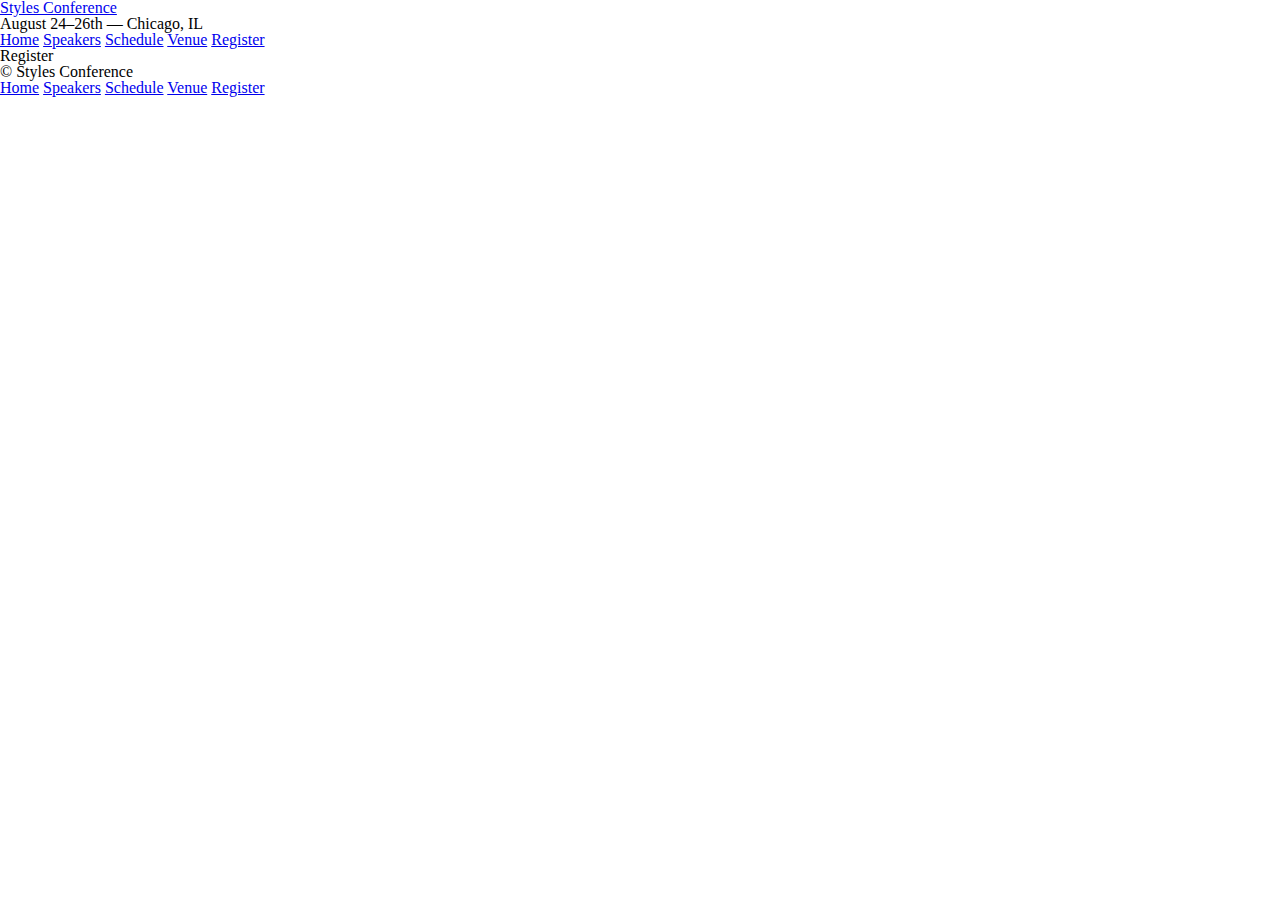
==== register.html @ 9a159ec3 "some new elements and tags" ====
<!DOCTYPE html>
<html lang="en">
    <head>
        <meta charset="utf-8">
        <title>Styles Conference</title>
        <link rel="stylesheet" href="assets/stylesheets/main.css">
    </head>
    <body>
        <header>
            <h1>
                <a href="index.html">Styles Conference</a>
            </h1>
            <h3>August 24&ndash;26th &mdash; Chicago, IL</h3>
            <nav>
                <a href="index.html">Home</a>
                <a href="speakers.html">Speakers</a>
                <a href="schedule.html">Schedule</a>
                <a href="venue.html">Venue</a>
                <a href="register.html">Register</a>
            </nav>
        </header>

        <h1>Register</h1>

        <footer>
            <small>&copy; Styles Conference</small>
            <nav>
                <a href="index.html">Home</a>
                <a href="speakers.html">Speakers</a>
                <a href="schedule.html">Schedule</a>
                <a href="venue.html">Venue</a>
                <a href="register.html">Register</a>
            </nav>
        </footer>
    </body>
</html>
---- assets/stylesheets/main.css ----
/* http://meyerweb.com/eric/tools/css/reset/ 
   v2.0 | 20110126
   License: none (public domain)
*/

html, body, div, span, applet, object, iframe,
h1, h2, h3, h4, h5, h6, p, blockquote, pre,
a, abbr, acronym, address, big, cite, code,
del, dfn, em, img, ins, kbd, q, s, samp,
small, strike, strong, sub, sup, tt, var,
b, u, i, center,
dl, dt, dd, ol, ul, li,
fieldset, form, label, legend,
table, caption, tbody, tfoot, thead, tr, th, td,
article, aside, canvas, details, embed, 
figure, figcaption, footer, header, hgroup, 
menu, nav, output, ruby, section, summary,
time, mark, audio, video {
	margin: 0;
	padding: 0;
	border: 0;
	font-size: 100%;
	font: inherit;
	vertical-align: baseline;
}
/* HTML5 display-role reset for older browsers */
article, aside, details, figcaption, figure, 
footer, header, hgroup, menu, nav, section {
	display: block;
}
body {
	line-height: 1;
}
ol, ul {
	list-style: none;
}
blockquote, q {
	quotes: none;
}
blockquote:before, blockquote:after,
q:before, q:after {
	content: '';
	content: none;
}
table {
	border-collapse: collapse;
	border-spacing: 0;
}
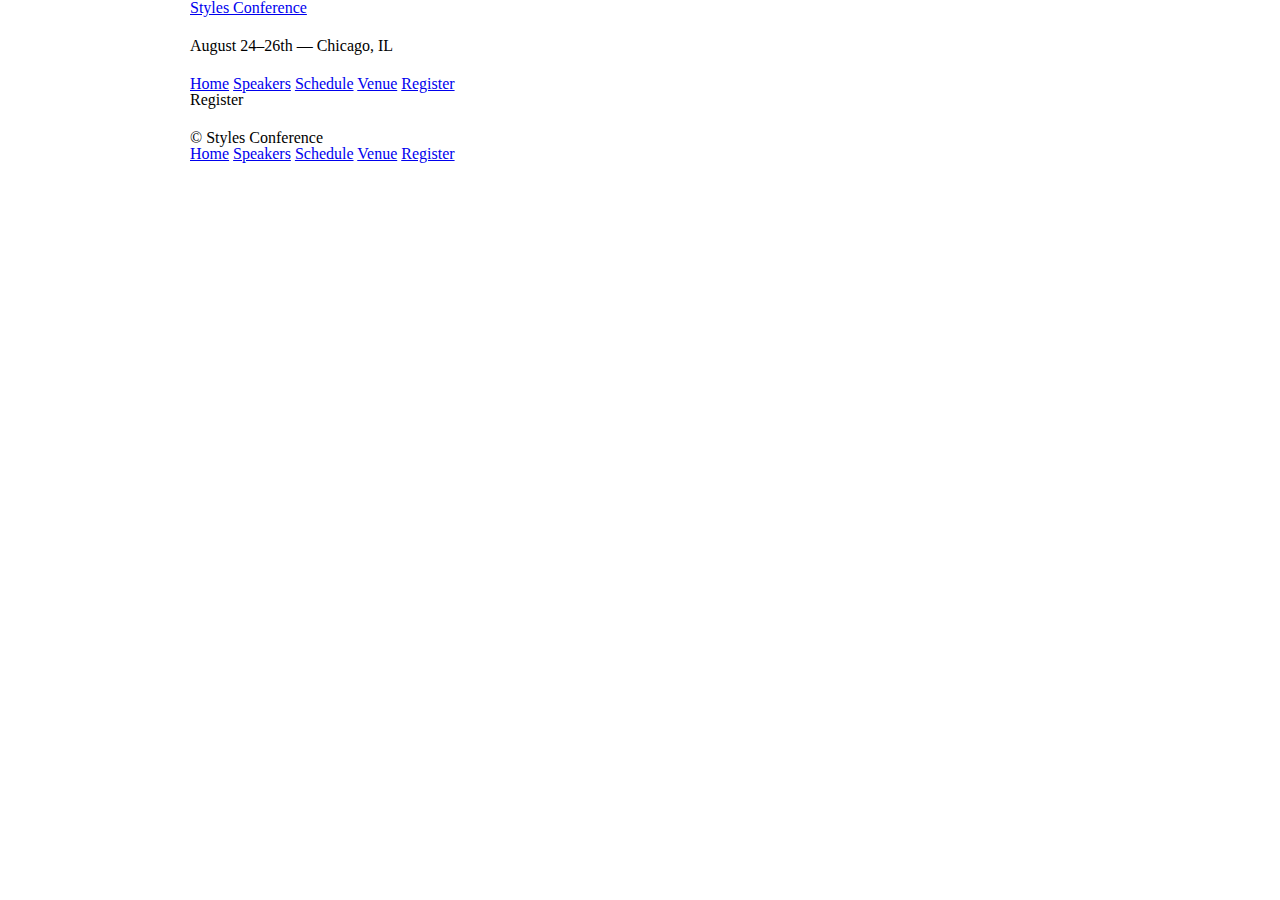
==== commit f2d3ea01: "box model" ====
--- a/register.html
+++ b/register.html
@@ -6,7 +6,7 @@
         <link rel="stylesheet" href="assets/stylesheets/main.css">
     </head>
     <body>
-        <header>
+        <header class="container">
             <h1>
                 <a href="index.html">Styles Conference</a>
             </h1>
@@ -20,9 +20,11 @@
             </nav>
         </header>
 
-        <h1>Register</h1>
+        <section class="container">
+            <h1>Register</h1>
+        </section>
 
-        <footer>
+        <footer class="container">
             <small>&copy; Styles Conference</small>
             <nav>
                 <a href="index.html">Home</a>
--- a/assets/stylesheets/main.css
+++ b/assets/stylesheets/main.css
@@ -45,4 +45,60 @@
 table {
 	border-collapse: collapse;
 	border-spacing: 0;
-}+}
+
+/*
+ * =================================
+ * Grid
+ * =================================
+ */
+
+*,
+*:before,
+*:after {
+    box-sizing: border-box;
+}
+
+.container {
+    margin: 0 auto;
+    padding-left: 30px;
+    padding-right: 30px;
+    width: 960px;
+}
+
+/*
+ * =================================
+ * Typography
+ * =================================
+ */
+
+h1, h3, h4, h5, p {
+    margin-bottom: 22px;
+}
+
+/*
+ * =================================
+ * Buttons
+ * =================================
+ */
+
+.btn {
+    border-radius: 5px;
+    display: inline-block;
+    margin: 0;
+}
+
+.btn-alt {
+    border: 1px solid #dfe2e5;
+    padding: 10px 30px;
+}
+
+/*
+ * =================================
+ * Home
+ * =================================
+ */
+
+.hero {
+    padding: 22px 80px 66px 80px;
+}
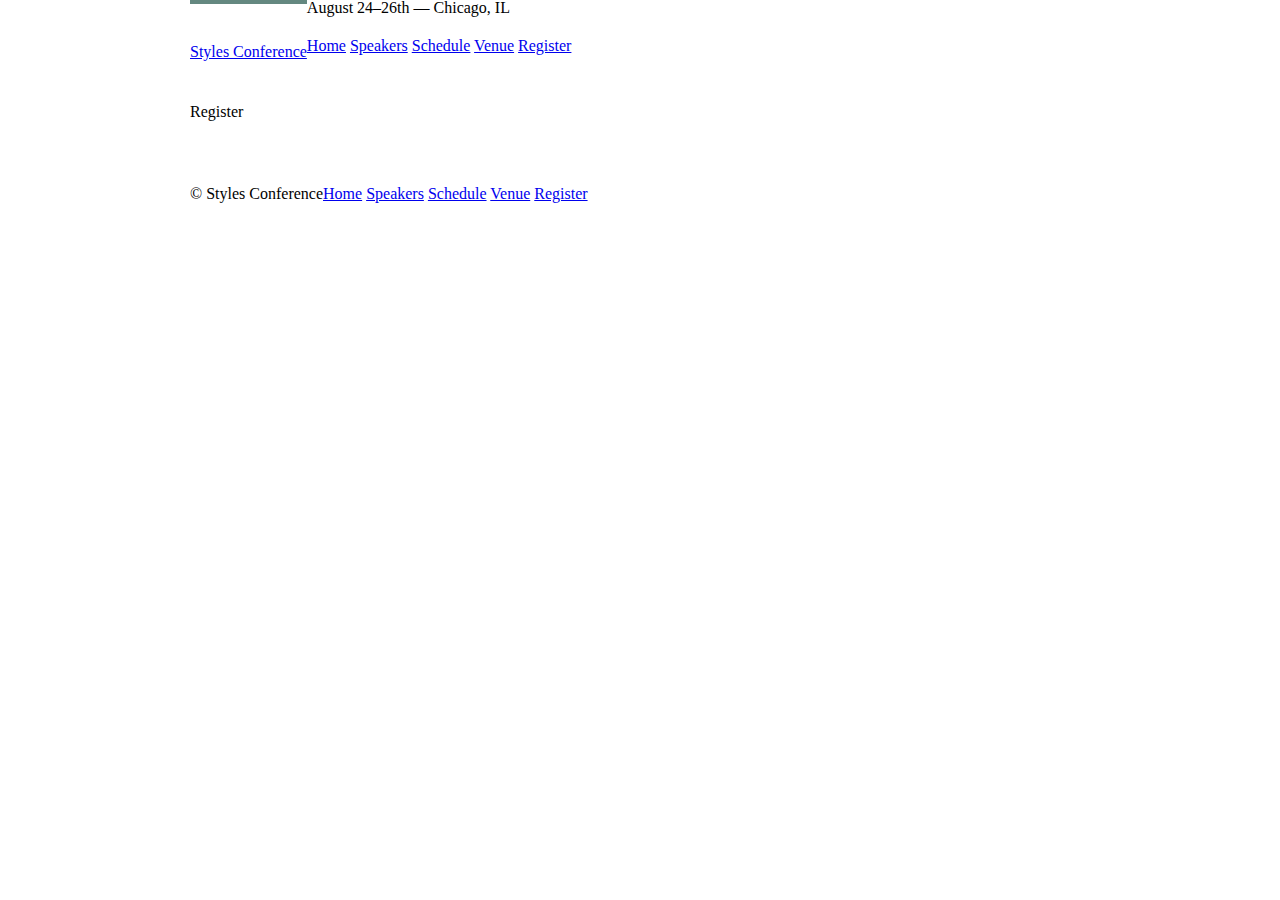
==== commit 803ea062: "float positioning" ====
--- a/register.html
+++ b/register.html
@@ -6,8 +6,8 @@
         <link rel="stylesheet" href="assets/stylesheets/main.css">
     </head>
     <body>
-        <header class="container">
-            <h1>
+        <header class="container group">
+            <h1 class="logo">
                 <a href="index.html">Styles Conference</a>
             </h1>
             <h3>August 24&ndash;26th &mdash; Chicago, IL</h3>
@@ -24,7 +24,7 @@
             <h1>Register</h1>
         </section>
 
-        <footer class="container">
+        <footer class="primary-footer container group">
             <small>&copy; Styles Conference</small>
             <nav>
                 <a href="index.html">Home</a>
--- a/assets/stylesheets/main.css
+++ b/assets/stylesheets/main.css
@@ -59,11 +59,56 @@
     box-sizing: border-box;
 }
 
+.container,
+.grid {
+    margin: 0 auto;
+    width: 960px;
+}
+
 .container {
-    margin: 0 auto;
     padding-left: 30px;
     padding-right: 30px;
-    width: 960px;
+}
+
+.grid,
+.col-1-3,
+.col-2-3 {
+    padding-left: 15px;
+    padding-right: 15px;
+}
+
+.col-1-3,
+.col-2-3 {
+    display: inline-block;
+    vertical-align: top;
+}
+
+.col-1-3 {
+    width: 33.33%
+}
+
+.col-2-3 {
+    width: 66.66%;
+}
+/*
+ * =================================
+ * Clearfix
+ * =================================
+ */
+
+.group:before,
+.group:after {
+    content: "";
+    display: table;
+}
+
+.group:after {
+    clear: both;
+}
+
+.group {
+    clear: both;
+    *zoom: 1;
 }
 
 /*
@@ -95,6 +140,31 @@
 
 /*
  * =================================
+ * Primary header
+ * =================================
+ */
+
+.logo {
+    border-top: 4px solid #648880;
+    float: left;
+    padding: 40px 0 22px 0;
+}
+
+/*
+ * =================================
+ * Primary footer
+ * =================================
+ */
+
+.primary-footer {
+    padding-bottom: 44px;
+    padding-top: 44px;
+}
+.primary-footer small {
+    float: left;
+}
+/*
+ * =================================
  * Home
  * =================================
  */
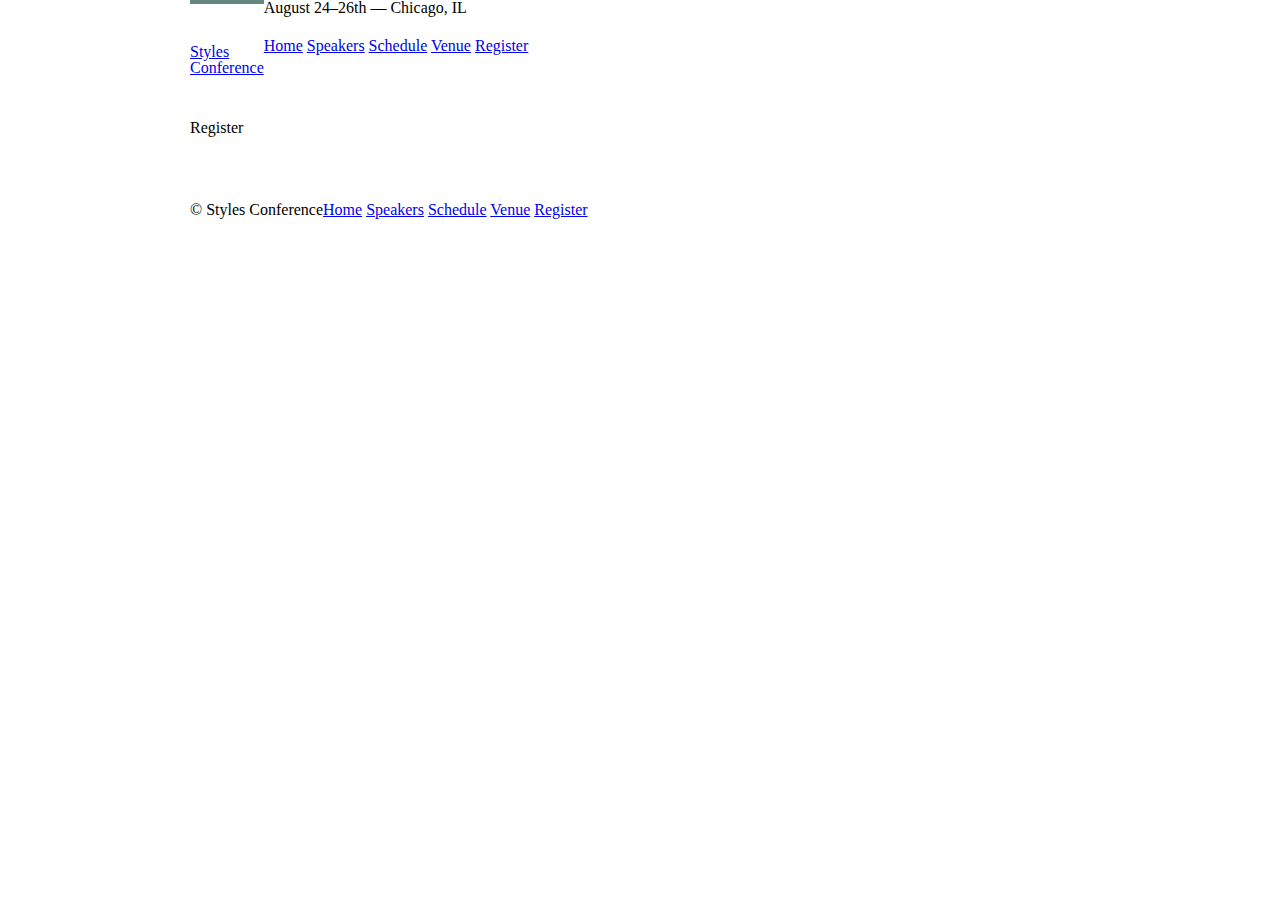
==== commit b5aa7f45: "all br added" ====
--- a/register.html
+++ b/register.html
@@ -8,7 +8,7 @@
     <body>
         <header class="container group">
             <h1 class="logo">
-                <a href="index.html">Styles Conference</a>
+                <a href="index.html">Styles <br> Conference</a>
             </h1>
             <h3>August 24&ndash;26th &mdash; Chicago, IL</h3>
             <nav>
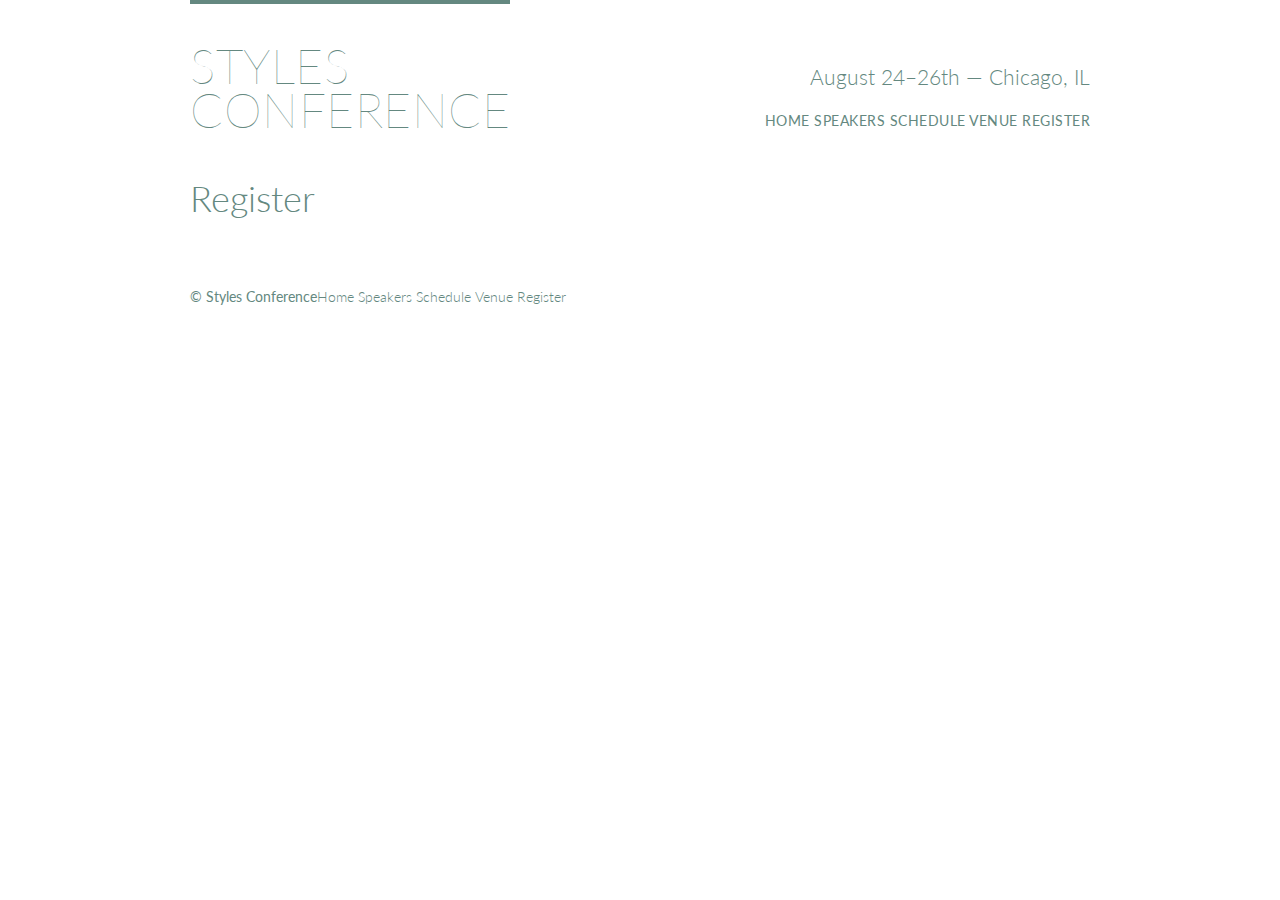
==== commit f8364298: "Typograpy change" ====
--- a/register.html
+++ b/register.html
@@ -4,14 +4,15 @@
         <meta charset="utf-8">
         <title>Styles Conference</title>
         <link rel="stylesheet" href="assets/stylesheets/main.css">
+        <link rel="stylesheet" href="http://fonts.googleapis.com/css?family=Lato:100,300,400">
     </head>
     <body>
         <header class="container group">
             <h1 class="logo">
                 <a href="index.html">Styles <br> Conference</a>
             </h1>
-            <h3>August 24&ndash;26th &mdash; Chicago, IL</h3>
-            <nav>
+            <h3 class="tagline">August 24&ndash;26th &mdash; Chicago, IL</h3>
+            <nav class="nav primary-nav">
                 <a href="index.html">Home</a>
                 <a href="speakers.html">Speakers</a>
                 <a href="schedule.html">Schedule</a>
--- a/assets/stylesheets/main.css
+++ b/assets/stylesheets/main.css
@@ -53,6 +53,17 @@
  * =================================
  */
 
+body {
+    color: #888;
+    font: 300 16px/22px "Lato", "Open Sans", "Helvetica Neue", Helvetica, Arial, sans-serif;
+}
+
+/*
+ * =================================
+ * Grid
+ * =================================
+ */
+
 *,
 *:before,
 *:after {
@@ -117,8 +128,65 @@
  * =================================
  */
 
+h1, h2, h3, h4 {
+    color: #648880;
+}
+
 h1, h3, h4, h5, p {
     margin-bottom: 22px;
+}
+
+h1 {
+    font-size: 36px;
+    line-height: 44px;
+}
+
+h2 {
+    font-size: 24px;
+    line-height: 44px;
+}
+
+h3 {
+    font-size: 21px;
+}
+
+h4 {
+    font-size: 18px;
+}
+
+h5 {
+    color: #a9b2b9;
+    font-size: 14px;
+    font-weight: 400;
+    text-transform: uppercase;
+}
+
+strong {
+    font-weight: 400;
+}
+
+cite,
+em {
+    font-style: italic;
+}
+
+/*
+ * =================================
+ * Links
+ * =================================
+ */
+
+a {
+    color: #648880;
+    text-decoration: none;
+}
+
+a:hover {
+    color: #a9b2b9;
+}
+
+p a {
+    border-bottom: 1px solid #dfe2e5;
 }
 
 /*
@@ -147,7 +215,24 @@
 .logo {
     border-top: 4px solid #648880;
     float: left;
+    font-size: 48px;
+    font-weight: 100;
+    letter-spacing: .5px;
+    line-height: 44px;
     padding: 40px 0 22px 0;
+    text-transform: uppercase;
+}
+
+.tagline {
+    margin: 66px 0 22px 0;
+    text-align: right;
+}
+
+.primary-nav {
+    font-size: 14px;
+    font-weight: 400;
+    letter-spacing: .5px;
+    text-transform: uppercase;
 }
 
 /*
@@ -157,12 +242,25 @@
  */
 
 .primary-footer {
+    color: #648880;
+    font-size: 14px;
     padding-bottom: 44px;
     padding-top: 44px;
 }
 .primary-footer small {
     float: left;
-}
+    font-weight: 400;
+}
+/*
+ * =================================
+ * Navigation
+ * =================================
+ */
+
+.nav {
+    text-align: right;
+}
+
 /*
  * =================================
  * Home
@@ -170,5 +268,20 @@
  */
 
 .hero {
+    line-height: 44px;
     padding: 22px 80px 66px 80px;
-}
+    text-align: center;
+}
+
+.hero h2 {
+    font-size: 36px;
+}
+
+.hero p {
+    font-size: 24px;
+    font-weight: 100;
+}
+
+.teaser a:hover h3 {
+    color: #a9b2b9;
+}
